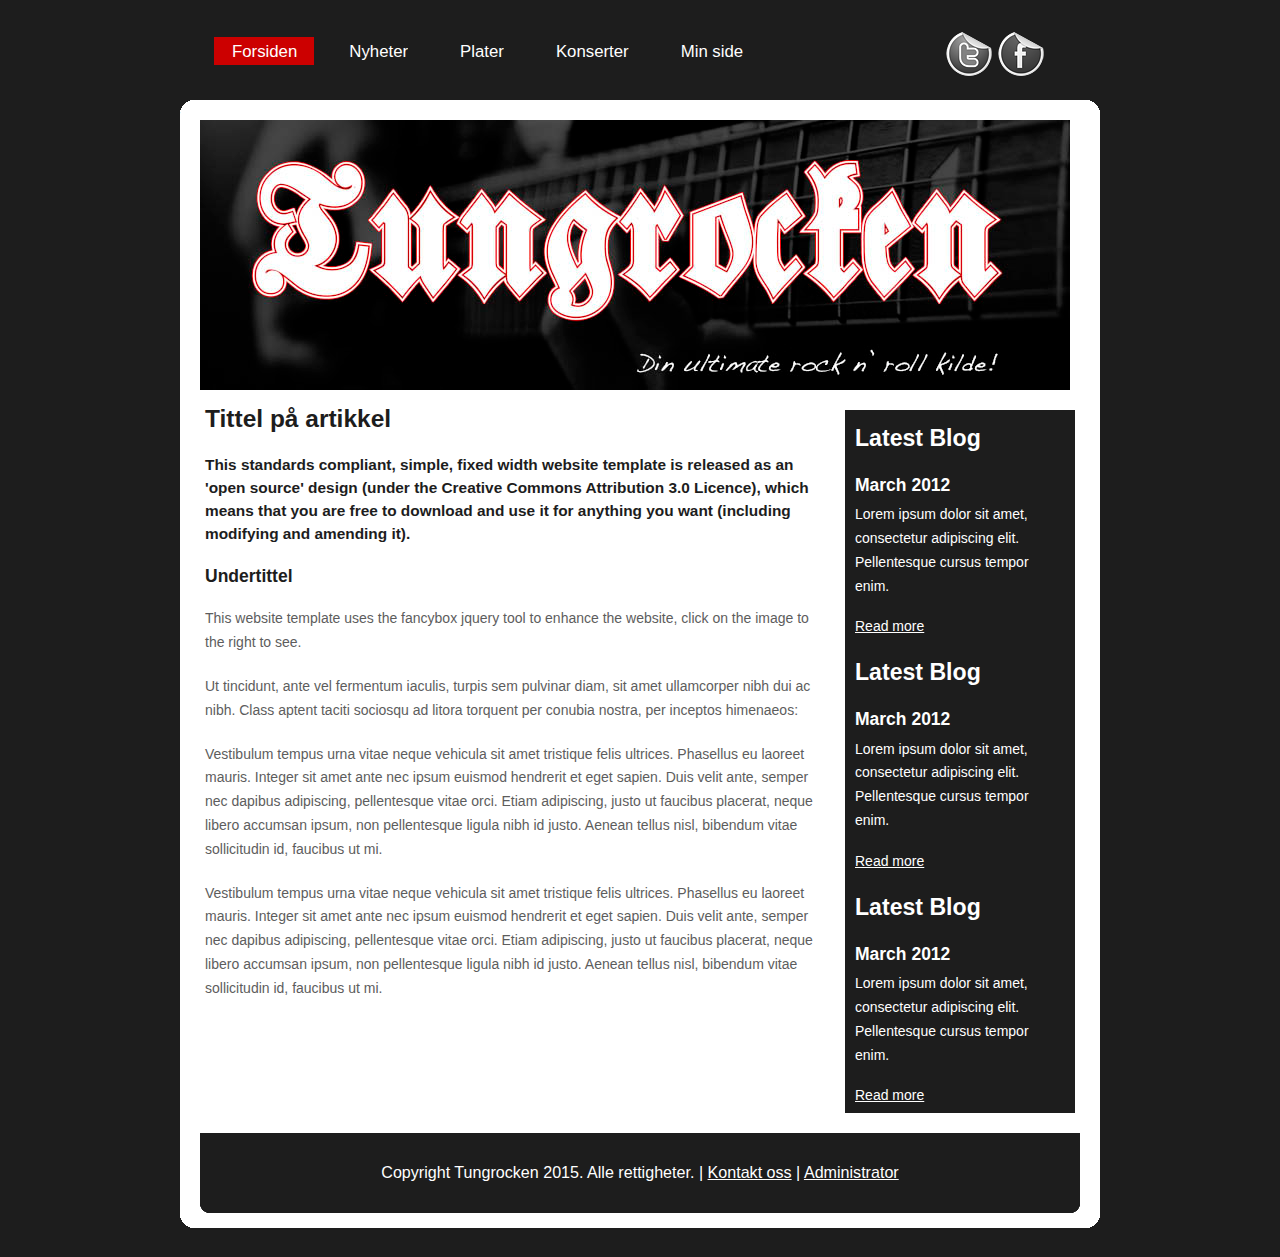
==== website/-- site_template.html @ 3bd0a0a6 "Some renaming..." ====
<!DOCTYPE html PUBLIC "-//W3C//DTD XHTML 1.1//EN" "http://www.w3.org/TR/xhtml11/DTD/xhtml11.dtd">
<html>

<head>
  <title>Tungrocken</title>
  <meta name="description" content="Musikkavisen Tungrocken" />
  <meta name="keywords" content="musikk, rock, tungrock, heavy, metal, gitar, konsert, anmeldelser, nyheter" />
  <meta http-equiv="content-type" content="text/html; charset=utf-8" />
  <link rel="stylesheet" type="text/css" href="css/style.css" />
  <script type="text/javascript" src="js/jquery.min.js"></script>
  <script type="text/javascript" src="js/jquery.easing.min.js"></script>
  <script type="text/javascript" src="js/jquery.lavalamp.min.js"></script>
  <script type="text/javascript" src="js/image_fade.js"></script>
  <script type="text/javascript">
    $(function() {
      $("#lava_menu").lavaLamp({
        fx: "backout",
        speed: 700
      });
    });
  </script>

</head>

<body>
  <div id="main">
    <div id="header">
	  <div id="menubar">
        <ul class="lavaLampWithImage" id="lava_menu">
          <li class="current"><a href="index.html">Forsiden</a></li>
          <li><a href="index.html">Nyheter</a></li>
          <li><a href="index.html">Plater</a></li>
          <li><a href="index.html">Konserter</a></li>
          <li><a href="index.html">Min side</a></li>
        </ul>
	    <div id="contact">
	      <a href="#"><img src="images/icons/twitter.png" alt="Twitter" /></a>
          <a href="#"><img src="images/icons/facebook.png" alt="Facebook" /></a>
	    </div><!--close contact-->
	  </div><!--close menubar-->
    </div><!--close header-->

    <div class="container_header"><p>&nbsp;</p></div>
      <div id="banner">
		<div id="banner_content">
		</div><!--close banner_content-->
      </div><!--close banner-->
    <div id="site_content">
      <div id="content">
        <div class="content_item">
          <h1>Tittel på artikkel</h1>
          <h4>This standards compliant, simple, fixed width website template is released as an 'open source' design
              (under the Creative Commons Attribution 3.0 Licence), which means that you are free to download and
              use it for anything you want (including modifying and amending it).</h4><br>
          <h3>Undertittel</h3>
          <p>This website template uses the fancybox jquery tool to enhance the website, click on the image to the right to see. </p>
          <p>Ut tincidunt, ante vel fermentum iaculis, turpis sem pulvinar diam, sit amet ullamcorper nibh dui ac nibh. Class aptent taciti sociosqu ad litora torquent per conubia nostra, per inceptos himenaeos:</p>
          <p>Vestibulum tempus urna vitae neque vehicula sit amet tristique felis ultrices. Phasellus eu laoreet mauris. Integer sit amet ante nec ipsum euismod hendrerit et eget sapien. Duis velit ante, semper nec dapibus adipiscing, pellentesque vitae orci. Etiam adipiscing, justo ut faucibus placerat, neque libero accumsan ipsum, non pellentesque ligula nibh id justo. Aenean tellus nisl, bibendum vitae sollicitudin id, faucibus ut mi.</p>
          <p>Vestibulum tempus urna vitae neque vehicula sit amet tristique felis ultrices. Phasellus eu laoreet mauris. Integer sit amet ante nec ipsum euismod hendrerit et eget sapien. Duis velit ante, semper nec dapibus adipiscing, pellentesque vitae orci. Etiam adipiscing, justo ut faucibus placerat, neque libero accumsan ipsum, non pellentesque ligula nibh id justo. Aenean tellus nisl, bibendum vitae sollicitudin id, faucibus ut mi.</p>
		</div><!--close content_item-->
	    <div class="sidebar_container">
		  <div class="sidebar">
            <div class="sidebar_item">
              <h2>Latest Blog</h2>
			  <h4>March 2012</h4>
              <p>Lorem ipsum dolor sit amet, consectetur adipiscing elit. Pellentesque cursus tempor enim.</p>
		  	  <div class="button_small">
		        <a href="#">Read more</a>
		      </div><!--close button_small-->
            </div><!--close sidebar_item-->
          </div><!--close sidebar-->
		  <div class="sidebar">
            <div class="sidebar_item">
              <h2>Latest Blog</h2>
			  <h4>March 2012</h4>
              <p>Lorem ipsum dolor sit amet, consectetur adipiscing elit. Pellentesque cursus tempor enim.</p>
		  	  <div class="button_small">
		        <a href="#">Read more</a>
		      </div><!--close button_small-->
            </div><!--close sidebar_item-->
          </div><!--close sidebar-->
		  <div class="sidebar">
            <div class="sidebar_item">
              <h2>Latest Blog</h2>
			  <h4>March 2012</h4>
              <p>Lorem ipsum dolor sit amet, consectetur adipiscing elit. Pellentesque cursus tempor enim.</p>
		  	  <div class="button_small">
		        <a href="#">Read more</a>
		      </div><!--close button_small-->
            </div><!--close sidebar_item-->
          </div><!--close sidebar-->
         </div><!--close sidebar_container-->
         <br style="clear:both;" />
      </div><!--close content-->
    </div><!--close site_content-->
    <div id="footer">
	  <div id="footer_content">
          Copyright Tungrocken 2015. Alle rettigheter. | <a href="index.html">Kontakt oss</a> | <a href="index.html">Administrator</a>
      </div><!--close footer_content-->
    </div><!--close footer-->
  </div><!--close main-->
  <div class="container_footer">&nbsp;</div>
  <p style="float: left;padding: 0;">&nbsp;</p>
</body>
</html>
---- website/css/style.css ----
html
{ height: 100%;}

*
{ margin: 0;
  padding: 0;}

body
{ font: normal 14px sans-serif;
  background: #1D1D1D;
  color: #5D5D5D;
  margin-top: 30px;}

p
{ padding: 0 0 20px 0;
  line-height: 1.7em;}

img
{ border: 0;}

h1, h2, h3, h4, h5, h6
{ font: bold 175% 'liberation sans', arial, sans-serif;
  color: #1D1D1D;
  margin: 0 0 15px 0;
  padding: 15px 0 5px 0;}

h2
{ font: bold 165% 'liberation sans', arial, sans-serif;}

h3
{ font: bold 125% 'liberation sans', arial, sans-serif;
  padding: 0 0 5px 0;
  color: #1D1D1D;}

h4, h5, h6
{ margin: 0;
  padding: 0 0 5px 0;
  font: bold 110% 'liberation sans', arial, sans-serif;
  color: #1D1D1D;
  line-height: 1.5em;}

h5, h6
{ font: italic 95% arial, sans-serif;
  color: #1D1D1D;
  padding-bottom: 15px;}

h6
{ color: #362C20;}

a, a:hover
{ background: transparent;
  outline: none;
  text-decoration: underline;
  color: #5D5D5D;}

a:hover
{ text-decoration: underline;
  color: #1D1D1D;}

ul
{ margin: 2px 0 22px 17px;}

ul li
{ margin: 2px 0 15px 17px;}

ol
{ margin: 8px 0 22px 20px;}

ol li
{ margin: 0 0 11px 0;}

#main, #header, #banner, #menubar, #site_content, #footer, .container_footer, .container_header, #contact
{ margin-left: auto;
  margin-right: auto;}

#main
{ width: 920px;
  background: transparent;}

#header
{ background: transparent;
  width: 920px;}

#banner
{ background: #FFF;
  width: 900px;
  padding: 5PX 0 0 20px;}

#banner_content
{ width: 880px;
  position: relative;
  height: 270px;
  background: #FFF url(../images/banner.jpg) no-repeat;}

#banner H1
{ float: right;
  font: bold 300% 'liberation sans', arial, sans-serif;
  color: #FFF;
  padding: 0px 20px 0px 0px;}

#menubar
{ width: 920px;
  height: 50px;
  text-align: center;
  margin: 0 auto;
  background: transparent;
  color: #000;}

#contact{
  width: 160px;
  float: left;
  height: 50px;
  background: transparent;
  padding: 0 0 0 10px;
}

#site_content
{ width: 920px;
  overflow: hidden;
  margin: 0 auto;
  padding: 0;
  background: #FFF;}

.sidebar_container
{ float: left;
  width: 230px;
  margin: 20px 0 20px 20px;
  background: #1D1D1D;}

.sidebar
{ float: left;
  width: 210px;
  padding-left: 10px;
  margin-bottom: 10px;}

.sidebar_item
{ font: normal 100% Arial, Helvetica, sans-serif;
  padding: 0 15px 0 0;
  width: 201px;}

.sidebar h2
{ color: #FFF;}

.sidebar h4
{ font-size: 125%;
  color: #FFF;}

.sidebar p
{ color: #FFF;}

.sidebar a
{ color: #FFF;}

.sidebar a:hover
{ text-decoration: none;}

.sidebar ul li, .sidebar ul li.selected
{ list-style: none;
  margin: 15px 0;
  padding: 0;}

.sidebar li.selected, .sidebar li:hover
{ color: #5D5D5D;
  text-decoration: none;}

#content
{ text-align: left;
  width: 900px;
  padding: 0;
  margin: 0 15px 0 0;
  float: right;}

.content_item
{ width: 620px;
  margin: 0 0 20px 20px;
  float: left;}

.content_image
{ width: 250px;
  padding: 0px 20px 20px 0px;
  float: left;}

.container_header
{ margin-top: 20px;
  height: 15px;
  width: 920px;
  background: transparent url(../images/container_header.png) repeat-x top;}

.container_footer
{ height: 20px;
  width: 920px;
  background: transparent url(../images/container_footer.png) repeat-x top;}

.ingress
{
    font-type: "bold";
}

#footer
{ width: 880px;
  padding: 0 20px 0 20px;
  background: #FFF;}

#footer_content
{ width: 880px;
  font: normal 115% "liberation sans", arial, sans-serif;
  height: 45px;
  padding: 30px 0 5px 0;
  text-align: center;
  background: #1D1D1D url(../images/footer.png) no-repeat bottom;
  color: #FFF;}

#footer a, #footer a:hover
{ color: #FFF;
  background: #1D1D1D;
  text-decoration: underline;}

#footer a:hover
{ text-decoration: none;}

ul.links
{ margin: 0;}

ul.links li
{ list-style: none;
  padding: 8px 0;}

ul.links li a, ul.links li a:hover
{ padding: 0 0 0 28px;
  background: transparent url(../images/page.png) no-repeat left center;
  color: #06C4E6;
  text-decoration: underline;}

ul.links li a:hover
{ color: #5D5D5D;
  text-decoration: none;}

/* from here: http://www.gmarwaha.com/blog/2007/08/23/lavalamp-for-jquery-lovers */
.lavaLampWithImage {
  position: relative;
  height: 30px;
  padding: 5px 35px 5px 0px;
  overflow: hidden;
  float: left;
  margin: 0 40px 0 0px;
  width: 650px;
}

.lavaLampWithImage li {
  float: left;
  list-style: none;
}

.lavaLampWithImage li.back {
  background: #cc0000;
  height: 28px;
  z-index: 8;
  position: absolute;
}

.lavaLampWithImage li a {
  font: normal 120% arial, sans-serif;
  text-decoration: none;
  color: #FFF;
  text-align: center;
  letter-spacing: 0;
  z-index: 10;
  display: block;
  float: left;
  height: 60px;
  padding: 5px 0px 0px 35px;
  position: relative;
  overflow: hidden;
}

.lavaLampWithImage li a:hover, .lavaLampWithImage li a:active, .lavaLampWithImage li a:visited {
  border: none;
}
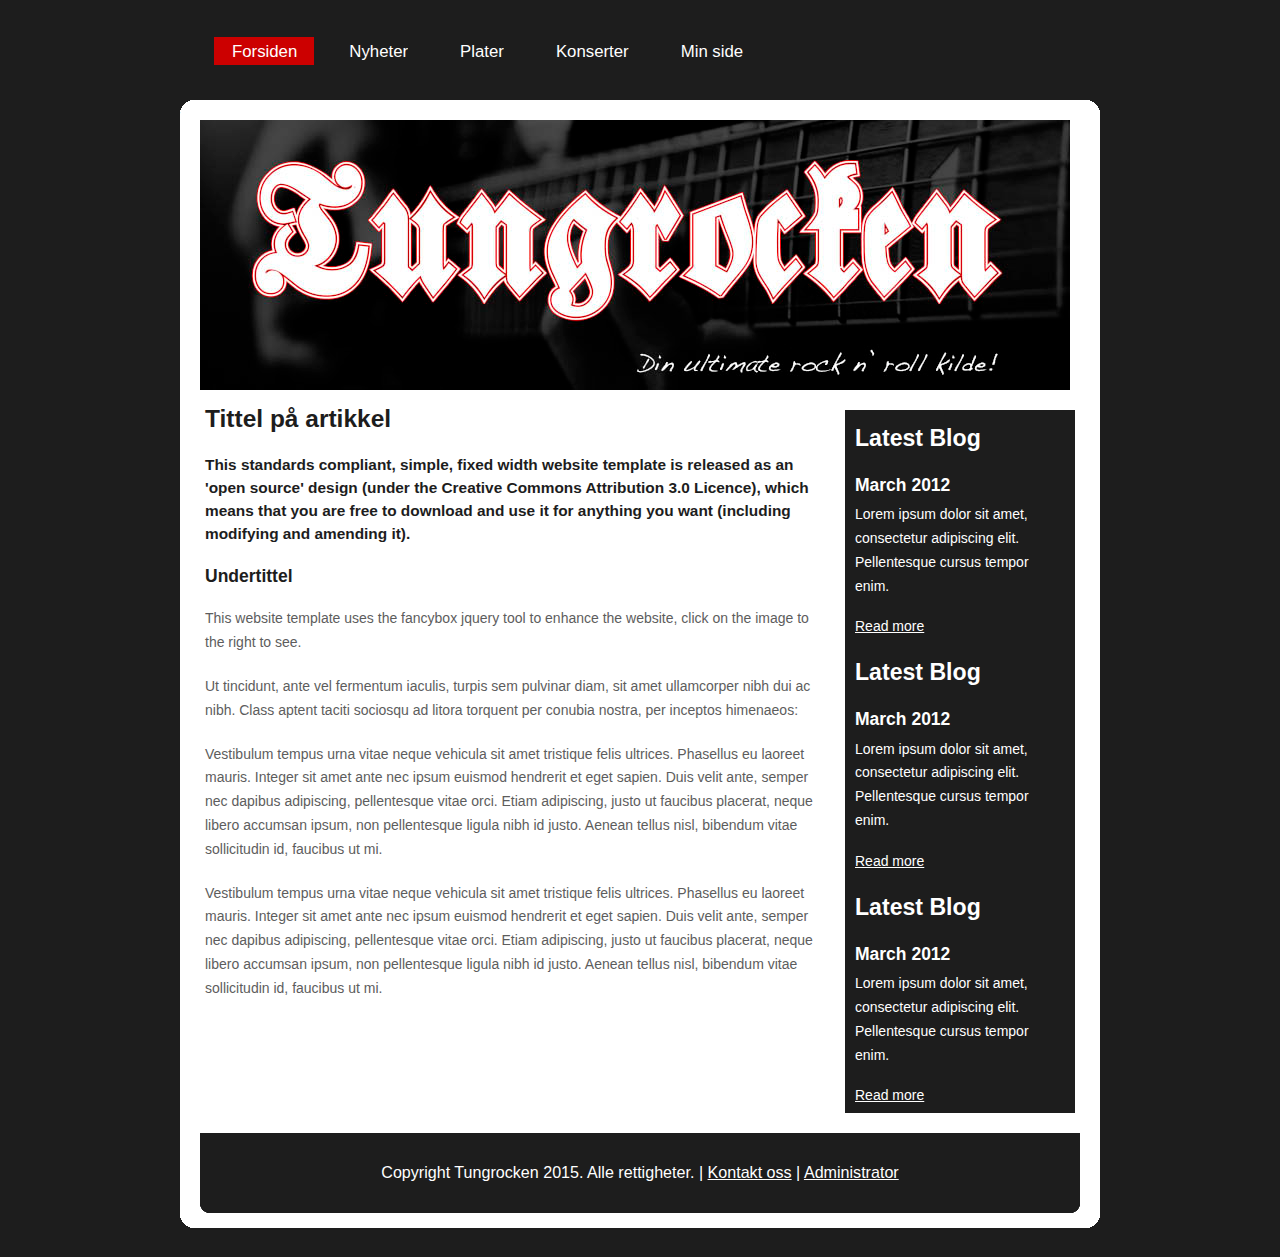
==== commit 4c34e58e: "Fjernet Facebook-knapp" ====
--- a/website/-- site_template.html
+++ b/website/-- site_template.html
@@ -33,10 +33,6 @@
           <li><a href="index.html">Konserter</a></li>
           <li><a href="index.html">Min side</a></li>
         </ul>
-	    <div id="contact">
-	      <a href="#"><img src="images/icons/twitter.png" alt="Twitter" /></a>
-          <a href="#"><img src="images/icons/facebook.png" alt="Facebook" /></a>
-	    </div><!--close contact-->
 	  </div><!--close menubar-->
     </div><!--close header-->
 
--- a/website/css/style.css
+++ b/website/css/style.css
@@ -120,6 +120,11 @@
   margin: 0 auto;
   padding: 0;
   background: #FFF;}
+  
+#hand
+{ 
+	float: right;
+}
 
 .sidebar_container
 { float: left;
